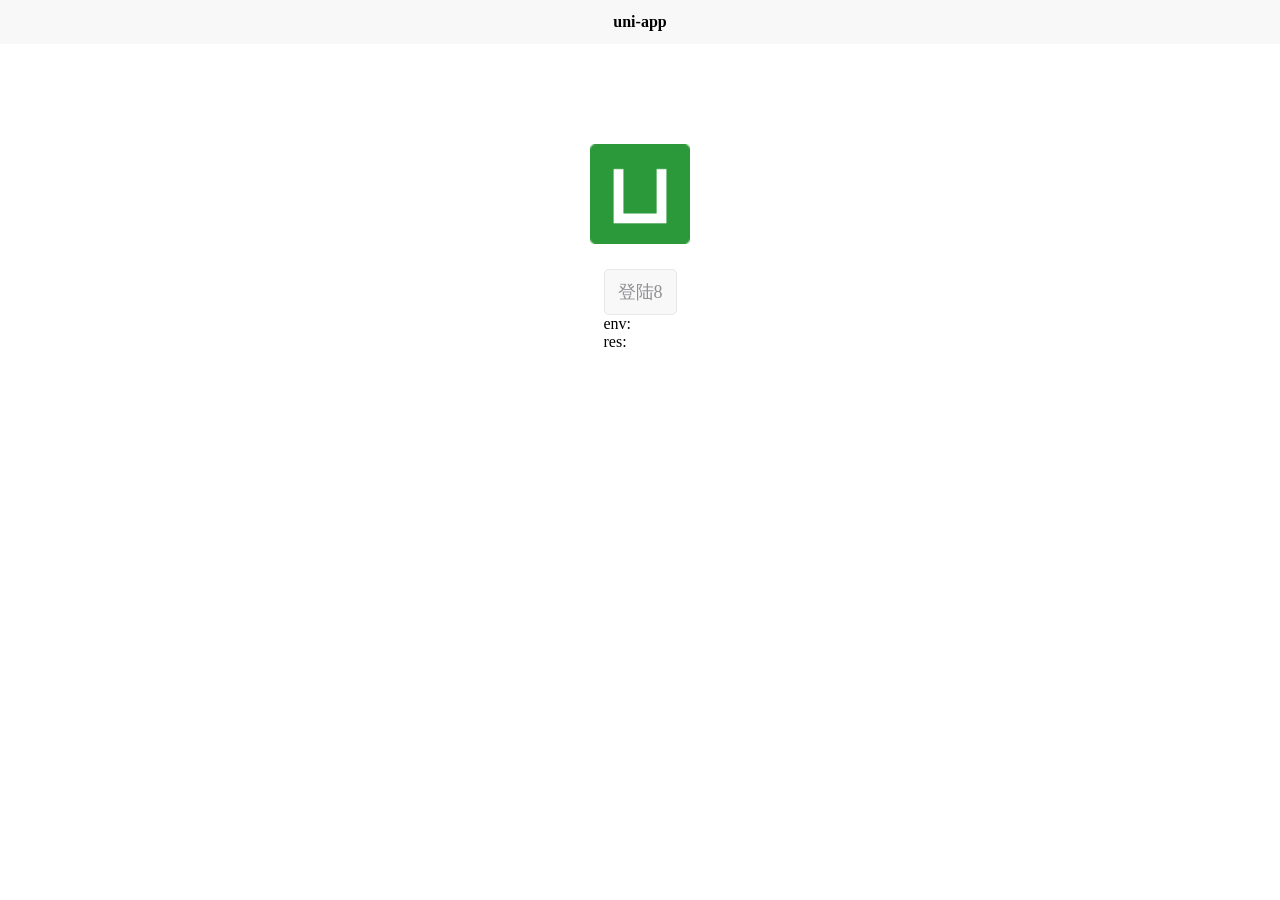
==== index.html @ a3f54905 "deploy" ====
<!DOCTYPE html>
<html lang="en">
  <head>
    <link rel="stylesheet" href="./assets/uni.4fe8f3e1.css">

    <meta charset="UTF-8" />
    <meta
     http-equiv="Cache-Control"
     content="no-cache, no-store, must-revalidate"
   />
  <meta http-equiv="Pragma" content="no-cache" />
  <meta http-equiv="Expires" content="0" />
    <script>
      var coverSupport = 'CSS' in window && typeof CSS.supports === 'function' && (CSS.supports('top: env(a)') ||
        CSS.supports('top: constant(a)'))
      document.write(
        '<meta name="viewport" content="width=device-width, user-scalable=no, initial-scale=1.0, maximum-scale=1.0, minimum-scale=1.0' +
        (coverSupport ? ', viewport-fit=cover' : '') + '" />')
    </script>
    <title></title>
    <!--preload-links-->
    <!--app-context-->
    <script type="module" crossorigin src="./assets/index.1731419871639.js"></script>
    <link rel="stylesheet" crossorigin href="./assets/index.1731419871639.css">
  </head>
  <body>
    <div id="app"><!--app-html--></div>
  </body>
</html>
---- assets/uni.4fe8f3e1.css ----
uni-button{position:relative;display:block;margin-left:auto;margin-right:auto;padding-left:14px;padding-right:14px;box-sizing:border-box;font-size:18px;text-align:center;text-decoration:none;line-height:2.55555556;border-radius:5px;-webkit-tap-highlight-color:transparent;overflow:hidden;color:#000;background-color:#f8f8f8;cursor:pointer}uni-button[hidden]{display:none!important}uni-button:after{content:" ";width:200%;height:200%;position:absolute;top:0;left:0;border:1px solid rgba(0,0,0,.2);transform:scale(.5);transform-origin:0 0;box-sizing:border-box;border-radius:10px}uni-button[native]{padding-left:0;padding-right:0}uni-button[native] .uni-button-cover-view-wrapper{border:inherit;border-color:inherit;border-radius:inherit;background-color:inherit}uni-button[native] .uni-button-cover-view-inner{padding-left:14px;padding-right:14px}uni-button uni-cover-view{line-height:inherit;white-space:inherit}uni-button[type=default]{color:#000;background-color:#f8f8f8}uni-button[type=primary]{color:#fff;background-color:#007aff}uni-button[type=warn]{color:#fff;background-color:#e64340}uni-button[disabled]{color:rgba(255,255,255,.6);cursor:not-allowed}uni-button[disabled][type=default],uni-button[disabled]:not([type]){color:rgba(0,0,0,.3);background-color:#f7f7f7}uni-button[disabled][type=primary]{background-color:rgba(0,122,255,.6)}uni-button[disabled][type=warn]{background-color:#ec8b89}uni-button[type=primary][plain]{color:#007aff;border:1px solid #007aff;background-color:transparent}uni-button[type=primary][plain][disabled]{color:rgba(0,0,0,.2);border-color:rgba(0,0,0,.2)}uni-button[type=primary][plain]:after{border-width:0}uni-button[type=default][plain]{color:#353535;border:1px solid #353535;background-color:transparent}uni-button[type=default][plain][disabled]{color:rgba(0,0,0,.2);border-color:rgba(0,0,0,.2)}uni-button[type=default][plain]:after{border-width:0}uni-button[plain]{color:#353535;border:1px solid #353535;background-color:transparent}uni-button[plain][disabled]{color:rgba(0,0,0,.2);border-color:rgba(0,0,0,.2)}uni-button[plain]:after{border-width:0}uni-button[plain][native] .uni-button-cover-view-inner{padding:0}uni-button[type=warn][plain]{color:#e64340;border:1px solid #e64340;background-color:transparent}uni-button[type=warn][plain][disabled]{color:rgba(0,0,0,.2);border-color:rgba(0,0,0,.2)}uni-button[type=warn][plain]:after{border-width:0}uni-button[size=mini]{display:inline-block;line-height:2.3;font-size:13px;padding:0 1.34em}uni-button[size=mini][native]{padding:0}uni-button[size=mini][native] .uni-button-cover-view-inner{padding:0 1.34em}uni-button[loading]:not([disabled]){cursor:progress}uni-button[loading]:before{content:" ";display:inline-block;width:18px;height:18px;vertical-align:middle;animation:uni-loading 1s steps(12,end) infinite;background-size:100%}uni-button[loading][type=primary]{color:rgba(255,255,255,.6);background-color:#0062cc}uni-button[loading][type=primary][plain]{color:#007aff;background-color:transparent}uni-button[loading][type=default]{color:rgba(0,0,0,.6);background-color:#dedede}uni-button[loading][type=default][plain]{color:#353535;background-color:transparent}uni-button[loading][type=warn]{color:rgba(255,255,255,.6);background-color:#ce3c39}uni-button[loading][type=warn][plain]{color:#e64340;background-color:transparent}uni-button[loading][native]:before{content:none}.button-hover{color:rgba(0,0,0,.6);background-color:#dedede}.button-hover[plain]{color:rgba(53,53,53,.6);border-color:rgba(53,53,53,.6);background-color:transparent}.button-hover[type=primary]{color:rgba(255,255,255,.6);background-color:#0062cc}.button-hover[type=primary][plain]{color:rgba(0,122,255,.6);border-color:rgba(0,122,255,.6);background-color:transparent}.button-hover[type=default]{color:rgba(0,0,0,.6);background-color:#dedede}.button-hover[type=default][plain]{color:rgba(53,53,53,.6);border-color:rgba(53,53,53,.6);background-color:transparent}.button-hover[type=warn]{color:rgba(255,255,255,.6);background-color:#ce3c39}.button-hover[type=warn][plain]{color:rgba(230,67,64,.6);border-color:rgba(230,67,64,.6);background-color:transparent}uni-image{width:320px;height:240px;display:inline-block;overflow:hidden;position:relative}uni-image[hidden]{display:none}uni-image>div{width:100%;height:100%;background-repeat:no-repeat}uni-image>img{-webkit-touch-callout:none;-webkit-user-select:none;user-select:none;display:block;position:absolute;top:0;left:0;width:100%;height:100%;opacity:0}uni-image>.uni-image-will-change{will-change:transform}@keyframes once-show{0%{top:0}}uni-resize-sensor,uni-resize-sensor>div{position:absolute;left:0;top:0;right:0;bottom:0;overflow:hidden}uni-resize-sensor{display:block;z-index:-1;visibility:hidden;animation:once-show 1ms}uni-resize-sensor>div>div{position:absolute;left:0;top:0}uni-resize-sensor>div:first-child>div{width:100000px;height:100000px}uni-resize-sensor>div:last-child>div{width:200%;height:200%}uni-view{display:block}uni-view[hidden]{display:none}uni-toast{position:fixed;top:0;right:0;bottom:0;left:0;z-index:999;display:block;box-sizing:border-box;pointer-events:none;font-size:16px}.uni-sample-toast{position:fixed;z-index:999;top:50%;left:50%;transform:translate(-50%,-50%);text-align:center;max-width:80%}.uni-simple-toast__text{display:inline-block;vertical-align:middle;color:#fff;background-color:rgba(17,17,17,.7);padding:10px 20px;border-radius:5px;font-size:13px;text-align:center;max-width:100%;word-break:break-all;white-space:normal}uni-toast .uni-mask{pointer-events:auto}.uni-toast{position:fixed;z-index:999;width:8em;top:50%;left:50%;transform:translate(-50%,-50%);background:rgba(17,17,17,.7);text-align:center;border-radius:5px;color:#fff}.uni-toast *{box-sizing:border-box}.uni-toast__icon{margin:20px 0 0;width:38px!important;height:38px!important;vertical-align:baseline!important}.uni-icon_toast{margin:15px 0 0}.uni-icon_toast.uni-icon-success-no-circle:before{color:#fff;font-size:55px}.uni-icon_toast.uni-loading{margin:20px 0 0;width:38px;height:38px;vertical-align:baseline}.uni-toast__content{margin:0 0 15px}
---- assets/index.1731419871639.css ----
*{margin:0;-webkit-tap-highlight-color:transparent}html,body{-webkit-user-select:none;-moz-user-select:none;user-select:none;width:100%;height:100%}body{overflow-x:hidden;font-size:16px}uni-app,uni-page,uni-page-wrapper,uni-page-body{display:block;box-sizing:border-box;width:100%}uni-page-wrapper{position:relative}#app,uni-app,uni-page,uni-page-wrapper{height:100%}.uni-mask{position:fixed;z-index:999;top:0;right:0;left:0;bottom:0;background:rgba(0,0,0,.5)}.uni-fade-enter-active,.uni-fade-leave-active{transition-duration:.25s;transition-property:opacity;transition-timing-function:ease}.uni-fade-enter-from,.uni-fade-leave-active{opacity:0}.uni-loading,uni-button[loading]:before{background-color:transparent;background-image:url(data:image/svg+xml;base64,\ [base64]);background-repeat:no-repeat}.uni-loading{width:20px;height:20px;display:inline-block;vertical-align:middle;animation:uni-loading 1s steps(12,end) infinite;background-size:100%}@keyframes uni-loading{0%{transform:rotate3d(0,0,1,0)}to{transform:rotate3d(0,0,1,360deg)}}html{--primary-color: #007aff;--UI-BG: #fff;--UI-BG-1: #f7f7f7;--UI-BG-2: #fff;--UI-BG-3: #f7f7f7;--UI-BG-4: #4c4c4c;--UI-BG-5: #fff;--UI-FG: #000;--UI-FG-0: rgba(0, 0, 0, .9);--UI-FG-HALF: rgba(0, 0, 0, .9);--UI-FG-1: rgba(0, 0, 0, .5);--UI-FG-2: rgba(0, 0, 0, .3);--UI-FG-3: rgba(0, 0, 0, .1)}body:after{position:fixed;content:"";left:-1000px;top:-1000px;animation:shadow-preload .1s;animation-delay:3s}@keyframes shadow-preload{0%{background-image:url(https://cdn.dcloud.net.cn/img/shadow-grey.png)}to{background-image:url(https://cdn.dcloud.net.cn/img/shadow-grey.png)}}.uni-async-error{position:absolute;left:0;right:0;top:0;bottom:0;color:#999;padding:100px 10px;text-align:center}.uni-async-loading{box-sizing:border-box;width:100%;padding:50px;text-align:center}.uni-async-loading .uni-loading{width:30px;height:30px}uni-page-head{display:block;box-sizing:border-box}.uni-page-head{position:fixed;left:var(--window-left);right:var(--window-right);height:44px;height:calc(44px + constant(safe-area-inset-top));height:calc(44px + env(safe-area-inset-top));padding:7px 3px;padding-top:calc(7px + constant(safe-area-inset-top));padding-top:calc(7px + env(safe-area-inset-top));display:flex;overflow:hidden;justify-content:space-between;box-sizing:border-box;z-index:998;color:#fff;background-color:#000;transition-property:all}.uni-page-head *{box-sizing:border-box}.uni-page-head .uni-btn-icon{overflow:hidden;min-width:1em;font-style:normal}.uni-page-head-titlePenetrate,.uni-page-head-titlePenetrate .uni-page-head-bd,.uni-page-head-titlePenetrate .uni-page-head-bd *{pointer-events:none}.uni-page-head-titlePenetrate *{pointer-events:auto}.uni-page-head.uni-page-head-transparent .uni-page-head-ft>div{justify-content:center}.uni-page-head~.uni-placeholder{width:100%;height:44px;height:calc(44px + constant(safe-area-inset-top));height:calc(44px + env(safe-area-inset-top))}.uni-placeholder-titlePenetrate{pointer-events:none}.uni-page-head-hd{display:flex;align-items:center;font-size:16px}.uni-page-head-bd{position:absolute;left:70px;right:70px;min-width:0;-webkit-user-select:auto;-moz-user-select:auto;user-select:auto}.uni-page-head-btn{position:relative;width:auto;margin:0 2px;word-break:keep-all;white-space:pre;cursor:pointer;font-size:0px}.uni-page-head-transparent .uni-page-head-btn{display:flex;align-items:center;width:32px;height:32px;border-radius:50%;background-color:rgba(0,0,0,.5)}.uni-page-head-btn-red-dot:after{content:attr(badge-text);position:absolute;right:0;top:0;background-color:red;color:#fff;width:18px;height:18px;line-height:18px;border-radius:18px;overflow:hidden;transform:scale(.5) translate(40%,-40%);transform-origin:100% 0}.uni-page-head-btn-red-dot[badge-text]:after{font-size:12px;width:auto;min-width:18px;max-width:42px;text-align:center;padding:0 3px;transform:scale(.7) translate(40%,-40%)}.uni-page-head-btn-select svg{vertical-align:middle;margin-left:2px;transform:rotate(270deg) scale(.8)}.uni-page-head-search{position:relative;display:flex;flex:1;margin:0 2px;line-height:30px;font-size:15px}.uni-page-head-search-input{width:100%;height:100%;padding-left:34px;text-align:left}.uni-page-head-search-input .uni-input-input:disabled{pointer-events:none}.uni-page-head-search-placeholder{position:absolute;max-width:100%;height:100%;padding-left:34px;overflow:hidden;word-break:keep-all;white-space:pre}.uni-page-head-search-placeholder-right{right:0}.uni-page-head-search-placeholder-center{left:50%;transform:translate(-50%)}.uni-page-head-search-icon{position:absolute;top:0;left:2px;width:30px;height:30px;display:flex;justify-content:center;align-items:center}.uni-page-head-ft{display:flex;align-items:center;flex-direction:row-reverse;font-size:13px}.uni-page-head__title{font-weight:700;font-size:16px;line-height:30px;text-align:center;overflow:hidden;white-space:nowrap;text-overflow:ellipsis}.uni-page-head__title .uni-loading{width:16px;height:16px;margin-top:-3px}.uni-page-head__title .uni-page-head__title_image{width:auto;height:26px;vertical-align:middle}.uni-page-head-shadow{overflow:visible}.uni-page-head-shadow:after{content:"";position:absolute;left:0;right:0;top:100%;height:5px;background-size:100% 100%}.uni-page-head-shadow-grey:after{background-image:url(https://cdn.dcloud.net.cn/img/shadow-grey.png)}.uni-page-head-shadow-blue:after{background-image:url(https://cdn.dcloud.net.cn/img/shadow-blue.png)}.uni-page-head-shadow-green:after{background-image:url(https://cdn.dcloud.net.cn/img/shadow-green.png)}.uni-page-head-shadow-orange:after{background-image:url(https://cdn.dcloud.net.cn/img/shadow-orange.png)}.uni-page-head-shadow-red:after{background-image:url(https://cdn.dcloud.net.cn/img/shadow-red.png)}.uni-page-head-shadow-yellow:after{background-image:url(https://cdn.dcloud.net.cn/img/shadow-yellow.png)}uni-page-head[uni-page-head-type=default]~uni-page-wrapper{height:calc(100% - 44px);height:calc(100% - 44px - constant(safe-area-inset-top));height:calc(100% - 44px - env(safe-area-inset-top))}
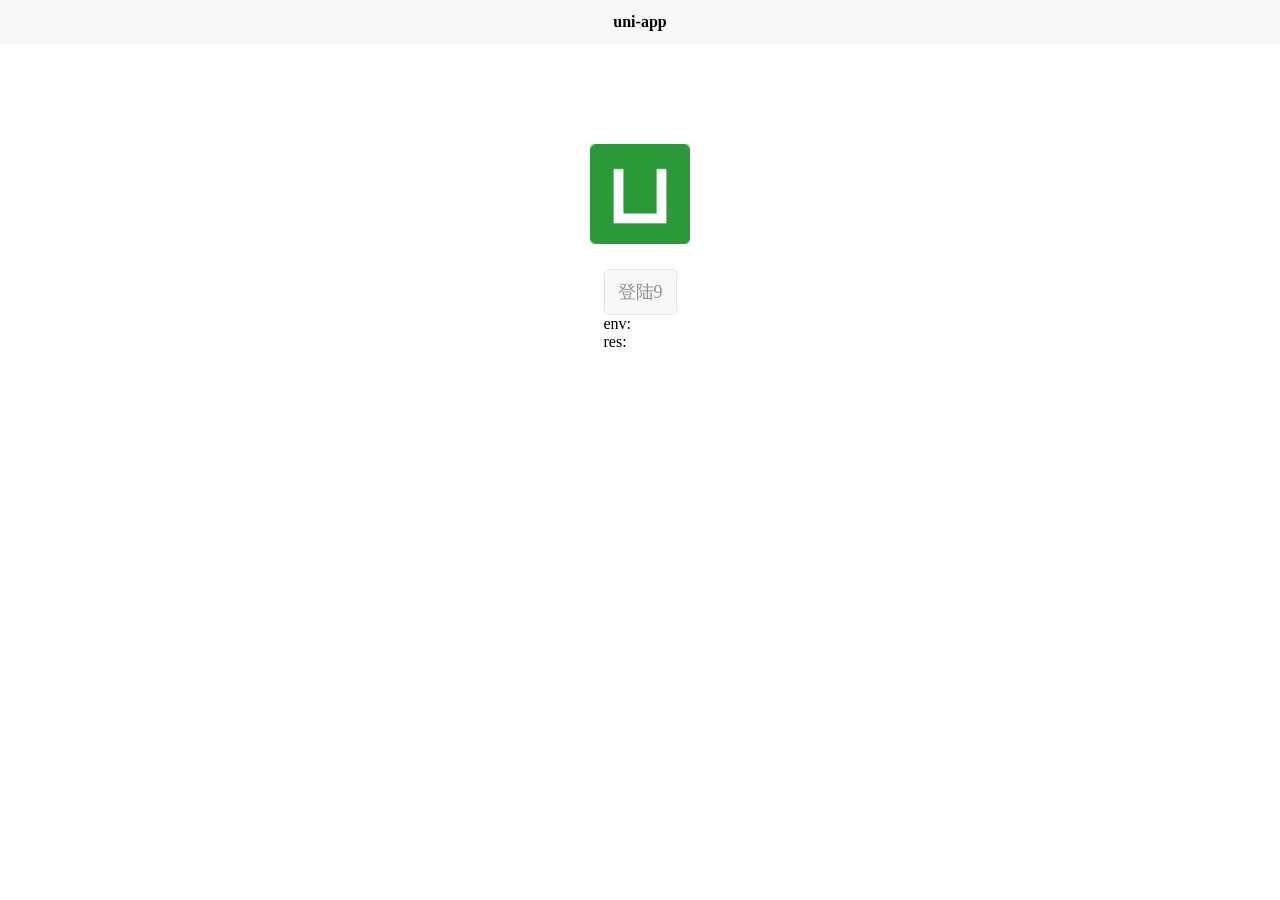
==== commit 8460c929: "deploy" ====
--- a/index.html
+++ b/index.html
@@ -20,8 +20,8 @@
     <title></title>
     <!--preload-links-->
     <!--app-context-->
-    <script type="module" crossorigin src="./assets/index.1731419871639.js"></script>
-    <link rel="stylesheet" crossorigin href="./assets/index.1731419871639.css">
+    <script type="module" crossorigin src="./assets/index.1731420249224.js"></script>
+    <link rel="stylesheet" crossorigin href="./assets/index.1731420249224.css">
   </head>
   <body>
     <div id="app"><!--app-html--></div>
--- a/assets/index.1731420249224.css
+++ b/assets/index.1731420249224.css
@@ -0,0 +1 @@
+*{margin:0;-webkit-tap-highlight-color:transparent}html,body{-webkit-user-select:none;-moz-user-select:none;user-select:none;width:100%;height:100%}body{overflow-x:hidden;font-size:16px}uni-app,uni-page,uni-page-wrapper,uni-page-body{display:block;box-sizing:border-box;width:100%}uni-page-wrapper{position:relative}#app,uni-app,uni-page,uni-page-wrapper{height:100%}.uni-mask{position:fixed;z-index:999;top:0;right:0;left:0;bottom:0;background:rgba(0,0,0,.5)}.uni-fade-enter-active,.uni-fade-leave-active{transition-duration:.25s;transition-property:opacity;transition-timing-function:ease}.uni-fade-enter-from,.uni-fade-leave-active{opacity:0}.uni-loading,uni-button[loading]:before{background-color:transparent;background-image:url(data:image/svg+xml;base64,\ [base64]);background-repeat:no-repeat}.uni-loading{width:20px;height:20px;display:inline-block;vertical-align:middle;animation:uni-loading 1s steps(12,end) infinite;background-size:100%}@keyframes uni-loading{0%{transform:rotate3d(0,0,1,0)}to{transform:rotate3d(0,0,1,360deg)}}html{--primary-color: #007aff;--UI-BG: #fff;--UI-BG-1: #f7f7f7;--UI-BG-2: #fff;--UI-BG-3: #f7f7f7;--UI-BG-4: #4c4c4c;--UI-BG-5: #fff;--UI-FG: #000;--UI-FG-0: rgba(0, 0, 0, .9);--UI-FG-HALF: rgba(0, 0, 0, .9);--UI-FG-1: rgba(0, 0, 0, .5);--UI-FG-2: rgba(0, 0, 0, .3);--UI-FG-3: rgba(0, 0, 0, .1)}body:after{position:fixed;content:"";left:-1000px;top:-1000px;animation:shadow-preload .1s;animation-delay:3s}@keyframes shadow-preload{0%{background-image:url(https://cdn.dcloud.net.cn/img/shadow-grey.png)}to{background-image:url(https://cdn.dcloud.net.cn/img/shadow-grey.png)}}.uni-async-error{position:absolute;left:0;right:0;top:0;bottom:0;color:#999;padding:100px 10px;text-align:center}.uni-async-loading{box-sizing:border-box;width:100%;padding:50px;text-align:center}.uni-async-loading .uni-loading{width:30px;height:30px}uni-page-head{display:block;box-sizing:border-box}.uni-page-head{position:fixed;left:var(--window-left);right:var(--window-right);height:44px;height:calc(44px + constant(safe-area-inset-top));height:calc(44px + env(safe-area-inset-top));padding:7px 3px;padding-top:calc(7px + constant(safe-area-inset-top));padding-top:calc(7px + env(safe-area-inset-top));display:flex;overflow:hidden;justify-content:space-between;box-sizing:border-box;z-index:998;color:#fff;background-color:#000;transition-property:all}.uni-page-head *{box-sizing:border-box}.uni-page-head .uni-btn-icon{overflow:hidden;min-width:1em;font-style:normal}.uni-page-head-titlePenetrate,.uni-page-head-titlePenetrate .uni-page-head-bd,.uni-page-head-titlePenetrate .uni-page-head-bd *{pointer-events:none}.uni-page-head-titlePenetrate *{pointer-events:auto}.uni-page-head.uni-page-head-transparent .uni-page-head-ft>div{justify-content:center}.uni-page-head~.uni-placeholder{width:100%;height:44px;height:calc(44px + constant(safe-area-inset-top));height:calc(44px + env(safe-area-inset-top))}.uni-placeholder-titlePenetrate{pointer-events:none}.uni-page-head-hd{display:flex;align-items:center;font-size:16px}.uni-page-head-bd{position:absolute;left:70px;right:70px;min-width:0;-webkit-user-select:auto;-moz-user-select:auto;user-select:auto}.uni-page-head-btn{position:relative;width:auto;margin:0 2px;word-break:keep-all;white-space:pre;cursor:pointer;font-size:0px}.uni-page-head-transparent .uni-page-head-btn{display:flex;align-items:center;width:32px;height:32px;border-radius:50%;background-color:rgba(0,0,0,.5)}.uni-page-head-btn-red-dot:after{content:attr(badge-text);position:absolute;right:0;top:0;background-color:red;color:#fff;width:18px;height:18px;line-height:18px;border-radius:18px;overflow:hidden;transform:scale(.5) translate(40%,-40%);transform-origin:100% 0}.uni-page-head-btn-red-dot[badge-text]:after{font-size:12px;width:auto;min-width:18px;max-width:42px;text-align:center;padding:0 3px;transform:scale(.7) translate(40%,-40%)}.uni-page-head-btn-select svg{vertical-align:middle;margin-left:2px;transform:rotate(270deg) scale(.8)}.uni-page-head-search{position:relative;display:flex;flex:1;margin:0 2px;line-height:30px;font-size:15px}.uni-page-head-search-input{width:100%;height:100%;padding-left:34px;text-align:left}.uni-page-head-search-input .uni-input-input:disabled{pointer-events:none}.uni-page-head-search-placeholder{position:absolute;max-width:100%;height:100%;padding-left:34px;overflow:hidden;word-break:keep-all;white-space:pre}.uni-page-head-search-placeholder-right{right:0}.uni-page-head-search-placeholder-center{left:50%;transform:translate(-50%)}.uni-page-head-search-icon{position:absolute;top:0;left:2px;width:30px;height:30px;display:flex;justify-content:center;align-items:center}.uni-page-head-ft{display:flex;align-items:center;flex-direction:row-reverse;font-size:13px}.uni-page-head__title{font-weight:700;font-size:16px;line-height:30px;text-align:center;overflow:hidden;white-space:nowrap;text-overflow:ellipsis}.uni-page-head__title .uni-loading{width:16px;height:16px;margin-top:-3px}.uni-page-head__title .uni-page-head__title_image{width:auto;height:26px;vertical-align:middle}.uni-page-head-shadow{overflow:visible}.uni-page-head-shadow:after{content:"";position:absolute;left:0;right:0;top:100%;height:5px;background-size:100% 100%}.uni-page-head-shadow-grey:after{background-image:url(https://cdn.dcloud.net.cn/img/shadow-grey.png)}.uni-page-head-shadow-blue:after{background-image:url(https://cdn.dcloud.net.cn/img/shadow-blue.png)}.uni-page-head-shadow-green:after{background-image:url(https://cdn.dcloud.net.cn/img/shadow-green.png)}.uni-page-head-shadow-orange:after{background-image:url(https://cdn.dcloud.net.cn/img/shadow-orange.png)}.uni-page-head-shadow-red:after{background-image:url(https://cdn.dcloud.net.cn/img/shadow-red.png)}.uni-page-head-shadow-yellow:after{background-image:url(https://cdn.dcloud.net.cn/img/shadow-yellow.png)}uni-page-head[uni-page-head-type=default]~uni-page-wrapper{height:calc(100% - 44px);height:calc(100% - 44px - constant(safe-area-inset-top));height:calc(100% - 44px - env(safe-area-inset-top))}
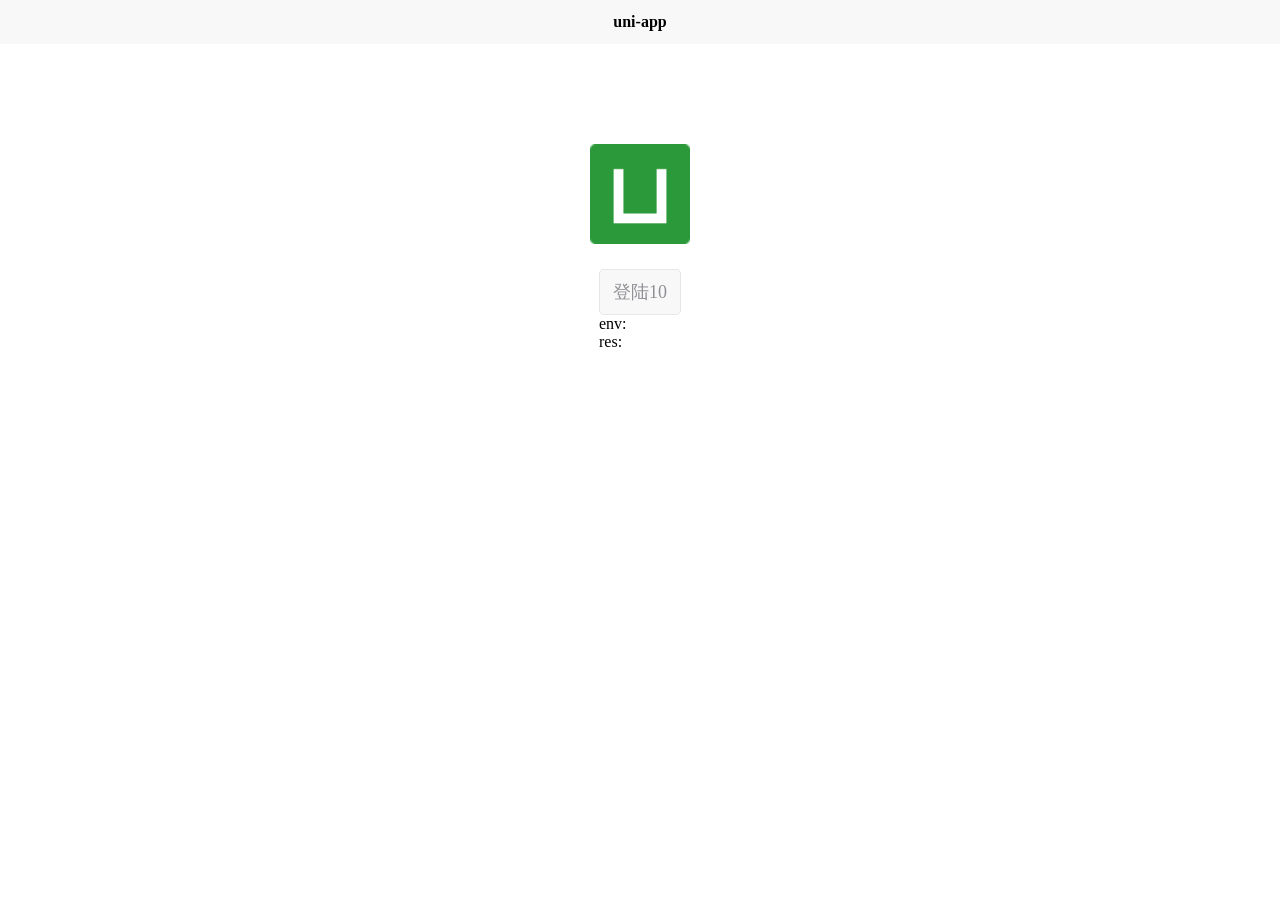
==== commit 72e341b7: "deploy" ====
--- a/index.html
+++ b/index.html
@@ -20,8 +20,8 @@
     <title></title>
     <!--preload-links-->
     <!--app-context-->
-    <script type="module" crossorigin src="./assets/index.1731420249224.js"></script>
-    <link rel="stylesheet" crossorigin href="./assets/index.1731420249224.css">
+    <script type="module" crossorigin src="./assets/index.1731421237519.js"></script>
+    <link rel="stylesheet" crossorigin href="./assets/index.1731421237519.css">
   </head>
   <body>
     <div id="app"><!--app-html--></div>
--- a/assets/index.1731421237519.css
+++ b/assets/index.1731421237519.css
@@ -0,0 +1 @@
+*{margin:0;-webkit-tap-highlight-color:transparent}html,body{-webkit-user-select:none;-moz-user-select:none;user-select:none;width:100%;height:100%}body{overflow-x:hidden;font-size:16px}uni-app,uni-page,uni-page-wrapper,uni-page-body{display:block;box-sizing:border-box;width:100%}uni-page-wrapper{position:relative}#app,uni-app,uni-page,uni-page-wrapper{height:100%}.uni-mask{position:fixed;z-index:999;top:0;right:0;left:0;bottom:0;background:rgba(0,0,0,.5)}.uni-fade-enter-active,.uni-fade-leave-active{transition-duration:.25s;transition-property:opacity;transition-timing-function:ease}.uni-fade-enter-from,.uni-fade-leave-active{opacity:0}.uni-loading,uni-button[loading]:before{background-color:transparent;background-image:url(data:image/svg+xml;base64,\ [base64]);background-repeat:no-repeat}.uni-loading{width:20px;height:20px;display:inline-block;vertical-align:middle;animation:uni-loading 1s steps(12,end) infinite;background-size:100%}@keyframes uni-loading{0%{transform:rotate3d(0,0,1,0)}to{transform:rotate3d(0,0,1,360deg)}}html{--primary-color: #007aff;--UI-BG: #fff;--UI-BG-1: #f7f7f7;--UI-BG-2: #fff;--UI-BG-3: #f7f7f7;--UI-BG-4: #4c4c4c;--UI-BG-5: #fff;--UI-FG: #000;--UI-FG-0: rgba(0, 0, 0, .9);--UI-FG-HALF: rgba(0, 0, 0, .9);--UI-FG-1: rgba(0, 0, 0, .5);--UI-FG-2: rgba(0, 0, 0, .3);--UI-FG-3: rgba(0, 0, 0, .1)}body:after{position:fixed;content:"";left:-1000px;top:-1000px;animation:shadow-preload .1s;animation-delay:3s}@keyframes shadow-preload{0%{background-image:url(https://cdn.dcloud.net.cn/img/shadow-grey.png)}to{background-image:url(https://cdn.dcloud.net.cn/img/shadow-grey.png)}}.uni-async-error{position:absolute;left:0;right:0;top:0;bottom:0;color:#999;padding:100px 10px;text-align:center}.uni-async-loading{box-sizing:border-box;width:100%;padding:50px;text-align:center}.uni-async-loading .uni-loading{width:30px;height:30px}uni-page-head{display:block;box-sizing:border-box}.uni-page-head{position:fixed;left:var(--window-left);right:var(--window-right);height:44px;height:calc(44px + constant(safe-area-inset-top));height:calc(44px + env(safe-area-inset-top));padding:7px 3px;padding-top:calc(7px + constant(safe-area-inset-top));padding-top:calc(7px + env(safe-area-inset-top));display:flex;overflow:hidden;justify-content:space-between;box-sizing:border-box;z-index:998;color:#fff;background-color:#000;transition-property:all}.uni-page-head *{box-sizing:border-box}.uni-page-head .uni-btn-icon{overflow:hidden;min-width:1em;font-style:normal}.uni-page-head-titlePenetrate,.uni-page-head-titlePenetrate .uni-page-head-bd,.uni-page-head-titlePenetrate .uni-page-head-bd *{pointer-events:none}.uni-page-head-titlePenetrate *{pointer-events:auto}.uni-page-head.uni-page-head-transparent .uni-page-head-ft>div{justify-content:center}.uni-page-head~.uni-placeholder{width:100%;height:44px;height:calc(44px + constant(safe-area-inset-top));height:calc(44px + env(safe-area-inset-top))}.uni-placeholder-titlePenetrate{pointer-events:none}.uni-page-head-hd{display:flex;align-items:center;font-size:16px}.uni-page-head-bd{position:absolute;left:70px;right:70px;min-width:0;-webkit-user-select:auto;-moz-user-select:auto;user-select:auto}.uni-page-head-btn{position:relative;width:auto;margin:0 2px;word-break:keep-all;white-space:pre;cursor:pointer;font-size:0px}.uni-page-head-transparent .uni-page-head-btn{display:flex;align-items:center;width:32px;height:32px;border-radius:50%;background-color:rgba(0,0,0,.5)}.uni-page-head-btn-red-dot:after{content:attr(badge-text);position:absolute;right:0;top:0;background-color:red;color:#fff;width:18px;height:18px;line-height:18px;border-radius:18px;overflow:hidden;transform:scale(.5) translate(40%,-40%);transform-origin:100% 0}.uni-page-head-btn-red-dot[badge-text]:after{font-size:12px;width:auto;min-width:18px;max-width:42px;text-align:center;padding:0 3px;transform:scale(.7) translate(40%,-40%)}.uni-page-head-btn-select svg{vertical-align:middle;margin-left:2px;transform:rotate(270deg) scale(.8)}.uni-page-head-search{position:relative;display:flex;flex:1;margin:0 2px;line-height:30px;font-size:15px}.uni-page-head-search-input{width:100%;height:100%;padding-left:34px;text-align:left}.uni-page-head-search-input .uni-input-input:disabled{pointer-events:none}.uni-page-head-search-placeholder{position:absolute;max-width:100%;height:100%;padding-left:34px;overflow:hidden;word-break:keep-all;white-space:pre}.uni-page-head-search-placeholder-right{right:0}.uni-page-head-search-placeholder-center{left:50%;transform:translate(-50%)}.uni-page-head-search-icon{position:absolute;top:0;left:2px;width:30px;height:30px;display:flex;justify-content:center;align-items:center}.uni-page-head-ft{display:flex;align-items:center;flex-direction:row-reverse;font-size:13px}.uni-page-head__title{font-weight:700;font-size:16px;line-height:30px;text-align:center;overflow:hidden;white-space:nowrap;text-overflow:ellipsis}.uni-page-head__title .uni-loading{width:16px;height:16px;margin-top:-3px}.uni-page-head__title .uni-page-head__title_image{width:auto;height:26px;vertical-align:middle}.uni-page-head-shadow{overflow:visible}.uni-page-head-shadow:after{content:"";position:absolute;left:0;right:0;top:100%;height:5px;background-size:100% 100%}.uni-page-head-shadow-grey:after{background-image:url(https://cdn.dcloud.net.cn/img/shadow-grey.png)}.uni-page-head-shadow-blue:after{background-image:url(https://cdn.dcloud.net.cn/img/shadow-blue.png)}.uni-page-head-shadow-green:after{background-image:url(https://cdn.dcloud.net.cn/img/shadow-green.png)}.uni-page-head-shadow-orange:after{background-image:url(https://cdn.dcloud.net.cn/img/shadow-orange.png)}.uni-page-head-shadow-red:after{background-image:url(https://cdn.dcloud.net.cn/img/shadow-red.png)}.uni-page-head-shadow-yellow:after{background-image:url(https://cdn.dcloud.net.cn/img/shadow-yellow.png)}uni-page-head[uni-page-head-type=default]~uni-page-wrapper{height:calc(100% - 44px);height:calc(100% - 44px - constant(safe-area-inset-top));height:calc(100% - 44px - env(safe-area-inset-top))}
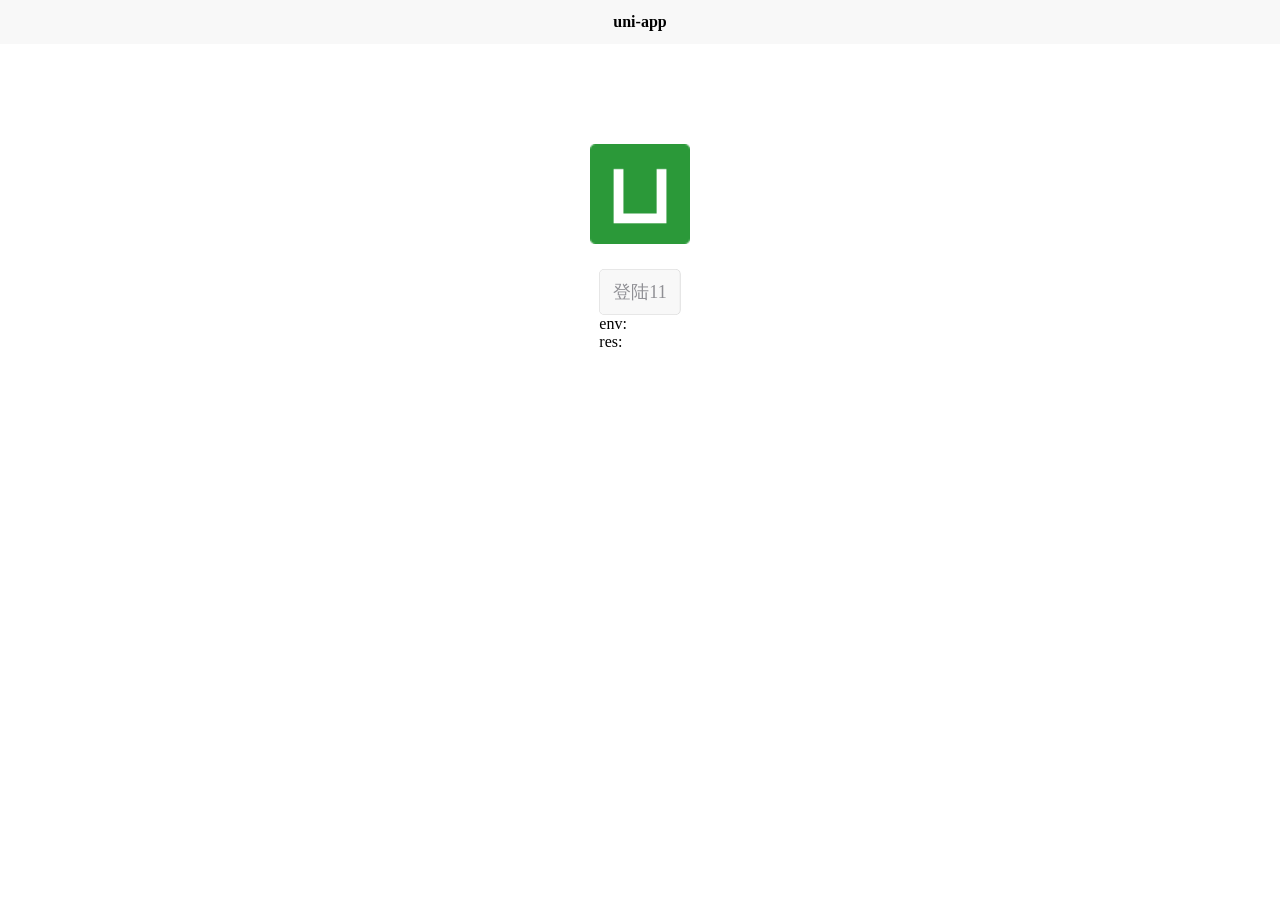
==== commit db82808c: "deploy" ====
--- a/index.html
+++ b/index.html
@@ -20,8 +20,8 @@
     <title></title>
     <!--preload-links-->
     <!--app-context-->
-    <script type="module" crossorigin src="./assets/index.1731421237519.js"></script>
-    <link rel="stylesheet" crossorigin href="./assets/index.1731421237519.css">
+    <script type="module" crossorigin src="./assets/index.1731421342529.js"></script>
+    <link rel="stylesheet" crossorigin href="./assets/index.1731421342529.css">
   </head>
   <body>
     <div id="app"><!--app-html--></div>
--- a/assets/index.1731421342529.css
+++ b/assets/index.1731421342529.css
@@ -0,0 +1 @@
+*{margin:0;-webkit-tap-highlight-color:transparent}html,body{-webkit-user-select:none;-moz-user-select:none;user-select:none;width:100%;height:100%}body{overflow-x:hidden;font-size:16px}uni-app,uni-page,uni-page-wrapper,uni-page-body{display:block;box-sizing:border-box;width:100%}uni-page-wrapper{position:relative}#app,uni-app,uni-page,uni-page-wrapper{height:100%}.uni-mask{position:fixed;z-index:999;top:0;right:0;left:0;bottom:0;background:rgba(0,0,0,.5)}.uni-fade-enter-active,.uni-fade-leave-active{transition-duration:.25s;transition-property:opacity;transition-timing-function:ease}.uni-fade-enter-from,.uni-fade-leave-active{opacity:0}.uni-loading,uni-button[loading]:before{background-color:transparent;background-image:url(data:image/svg+xml;base64,\ [base64]);background-repeat:no-repeat}.uni-loading{width:20px;height:20px;display:inline-block;vertical-align:middle;animation:uni-loading 1s steps(12,end) infinite;background-size:100%}@keyframes uni-loading{0%{transform:rotate3d(0,0,1,0)}to{transform:rotate3d(0,0,1,360deg)}}html{--primary-color: #007aff;--UI-BG: #fff;--UI-BG-1: #f7f7f7;--UI-BG-2: #fff;--UI-BG-3: #f7f7f7;--UI-BG-4: #4c4c4c;--UI-BG-5: #fff;--UI-FG: #000;--UI-FG-0: rgba(0, 0, 0, .9);--UI-FG-HALF: rgba(0, 0, 0, .9);--UI-FG-1: rgba(0, 0, 0, .5);--UI-FG-2: rgba(0, 0, 0, .3);--UI-FG-3: rgba(0, 0, 0, .1)}body:after{position:fixed;content:"";left:-1000px;top:-1000px;animation:shadow-preload .1s;animation-delay:3s}@keyframes shadow-preload{0%{background-image:url(https://cdn.dcloud.net.cn/img/shadow-grey.png)}to{background-image:url(https://cdn.dcloud.net.cn/img/shadow-grey.png)}}.uni-async-error{position:absolute;left:0;right:0;top:0;bottom:0;color:#999;padding:100px 10px;text-align:center}.uni-async-loading{box-sizing:border-box;width:100%;padding:50px;text-align:center}.uni-async-loading .uni-loading{width:30px;height:30px}uni-page-head{display:block;box-sizing:border-box}.uni-page-head{position:fixed;left:var(--window-left);right:var(--window-right);height:44px;height:calc(44px + constant(safe-area-inset-top));height:calc(44px + env(safe-area-inset-top));padding:7px 3px;padding-top:calc(7px + constant(safe-area-inset-top));padding-top:calc(7px + env(safe-area-inset-top));display:flex;overflow:hidden;justify-content:space-between;box-sizing:border-box;z-index:998;color:#fff;background-color:#000;transition-property:all}.uni-page-head *{box-sizing:border-box}.uni-page-head .uni-btn-icon{overflow:hidden;min-width:1em;font-style:normal}.uni-page-head-titlePenetrate,.uni-page-head-titlePenetrate .uni-page-head-bd,.uni-page-head-titlePenetrate .uni-page-head-bd *{pointer-events:none}.uni-page-head-titlePenetrate *{pointer-events:auto}.uni-page-head.uni-page-head-transparent .uni-page-head-ft>div{justify-content:center}.uni-page-head~.uni-placeholder{width:100%;height:44px;height:calc(44px + constant(safe-area-inset-top));height:calc(44px + env(safe-area-inset-top))}.uni-placeholder-titlePenetrate{pointer-events:none}.uni-page-head-hd{display:flex;align-items:center;font-size:16px}.uni-page-head-bd{position:absolute;left:70px;right:70px;min-width:0;-webkit-user-select:auto;-moz-user-select:auto;user-select:auto}.uni-page-head-btn{position:relative;width:auto;margin:0 2px;word-break:keep-all;white-space:pre;cursor:pointer;font-size:0px}.uni-page-head-transparent .uni-page-head-btn{display:flex;align-items:center;width:32px;height:32px;border-radius:50%;background-color:rgba(0,0,0,.5)}.uni-page-head-btn-red-dot:after{content:attr(badge-text);position:absolute;right:0;top:0;background-color:red;color:#fff;width:18px;height:18px;line-height:18px;border-radius:18px;overflow:hidden;transform:scale(.5) translate(40%,-40%);transform-origin:100% 0}.uni-page-head-btn-red-dot[badge-text]:after{font-size:12px;width:auto;min-width:18px;max-width:42px;text-align:center;padding:0 3px;transform:scale(.7) translate(40%,-40%)}.uni-page-head-btn-select svg{vertical-align:middle;margin-left:2px;transform:rotate(270deg) scale(.8)}.uni-page-head-search{position:relative;display:flex;flex:1;margin:0 2px;line-height:30px;font-size:15px}.uni-page-head-search-input{width:100%;height:100%;padding-left:34px;text-align:left}.uni-page-head-search-input .uni-input-input:disabled{pointer-events:none}.uni-page-head-search-placeholder{position:absolute;max-width:100%;height:100%;padding-left:34px;overflow:hidden;word-break:keep-all;white-space:pre}.uni-page-head-search-placeholder-right{right:0}.uni-page-head-search-placeholder-center{left:50%;transform:translate(-50%)}.uni-page-head-search-icon{position:absolute;top:0;left:2px;width:30px;height:30px;display:flex;justify-content:center;align-items:center}.uni-page-head-ft{display:flex;align-items:center;flex-direction:row-reverse;font-size:13px}.uni-page-head__title{font-weight:700;font-size:16px;line-height:30px;text-align:center;overflow:hidden;white-space:nowrap;text-overflow:ellipsis}.uni-page-head__title .uni-loading{width:16px;height:16px;margin-top:-3px}.uni-page-head__title .uni-page-head__title_image{width:auto;height:26px;vertical-align:middle}.uni-page-head-shadow{overflow:visible}.uni-page-head-shadow:after{content:"";position:absolute;left:0;right:0;top:100%;height:5px;background-size:100% 100%}.uni-page-head-shadow-grey:after{background-image:url(https://cdn.dcloud.net.cn/img/shadow-grey.png)}.uni-page-head-shadow-blue:after{background-image:url(https://cdn.dcloud.net.cn/img/shadow-blue.png)}.uni-page-head-shadow-green:after{background-image:url(https://cdn.dcloud.net.cn/img/shadow-green.png)}.uni-page-head-shadow-orange:after{background-image:url(https://cdn.dcloud.net.cn/img/shadow-orange.png)}.uni-page-head-shadow-red:after{background-image:url(https://cdn.dcloud.net.cn/img/shadow-red.png)}.uni-page-head-shadow-yellow:after{background-image:url(https://cdn.dcloud.net.cn/img/shadow-yellow.png)}uni-page-head[uni-page-head-type=default]~uni-page-wrapper{height:calc(100% - 44px);height:calc(100% - 44px - constant(safe-area-inset-top));height:calc(100% - 44px - env(safe-area-inset-top))}
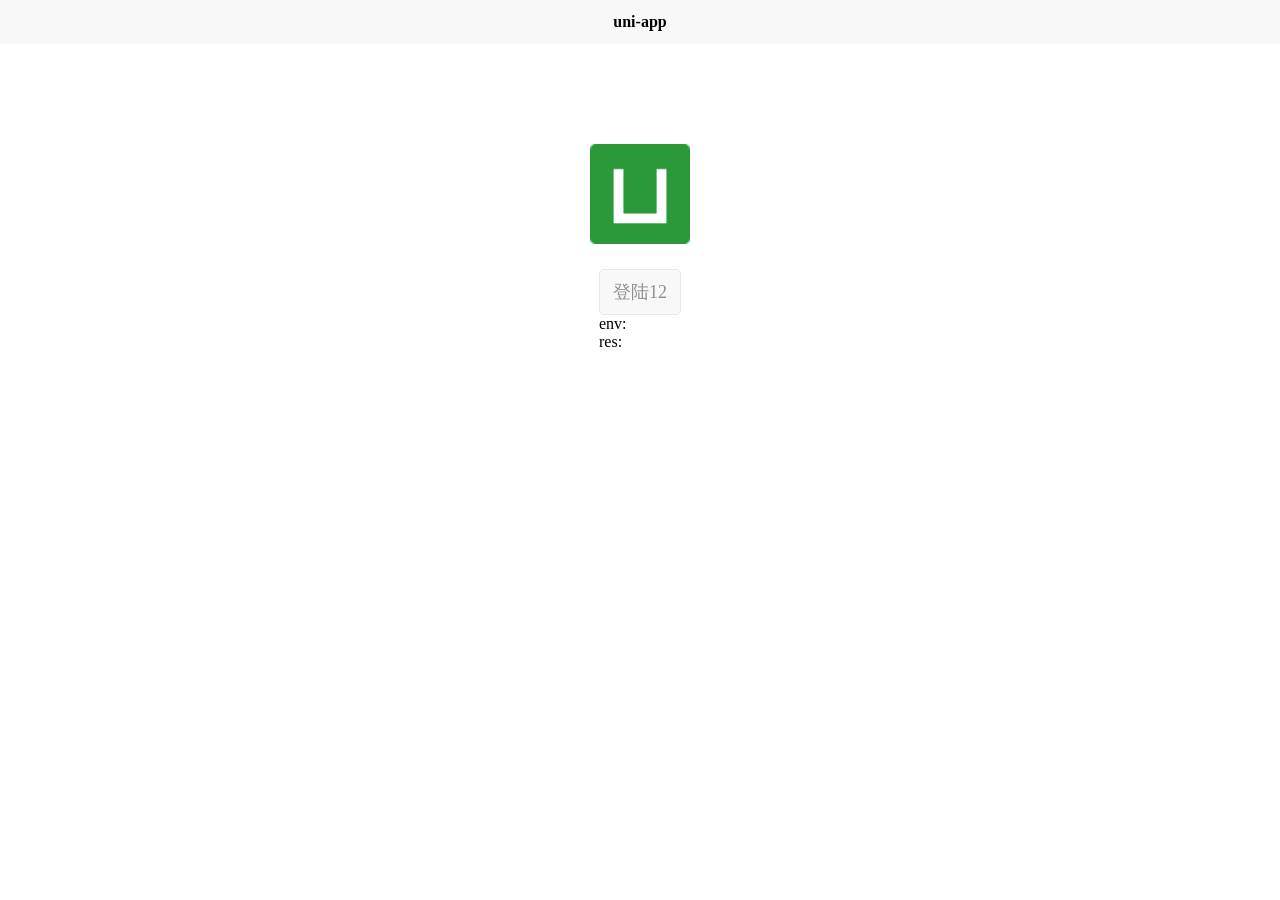
==== commit 865ecbf9: "deploy" ====
--- a/index.html
+++ b/index.html
@@ -20,8 +20,8 @@
     <title></title>
     <!--preload-links-->
     <!--app-context-->
-    <script type="module" crossorigin src="./assets/index.1731421342529.js"></script>
-    <link rel="stylesheet" crossorigin href="./assets/index.1731421342529.css">
+    <script type="module" crossorigin src="./assets/index.1731539432453.js"></script>
+    <link rel="stylesheet" crossorigin href="./assets/index.1731539432453.css">
   </head>
   <body>
     <div id="app"><!--app-html--></div>
--- a/assets/index.1731539432453.css
+++ b/assets/index.1731539432453.css
@@ -0,0 +1 @@
+*{margin:0;-webkit-tap-highlight-color:transparent}html,body{-webkit-user-select:none;-moz-user-select:none;user-select:none;width:100%;height:100%}body{overflow-x:hidden;font-size:16px}uni-app,uni-page,uni-page-wrapper,uni-page-body{display:block;box-sizing:border-box;width:100%}uni-page-wrapper{position:relative}#app,uni-app,uni-page,uni-page-wrapper{height:100%}.uni-mask{position:fixed;z-index:999;top:0;right:0;left:0;bottom:0;background:rgba(0,0,0,.5)}.uni-fade-enter-active,.uni-fade-leave-active{transition-duration:.25s;transition-property:opacity;transition-timing-function:ease}.uni-fade-enter-from,.uni-fade-leave-active{opacity:0}.uni-loading,uni-button[loading]:before{background-color:transparent;background-image:url(data:image/svg+xml;base64,\ [base64]);background-repeat:no-repeat}.uni-loading{width:20px;height:20px;display:inline-block;vertical-align:middle;animation:uni-loading 1s steps(12,end) infinite;background-size:100%}@keyframes uni-loading{0%{transform:rotate3d(0,0,1,0)}to{transform:rotate3d(0,0,1,360deg)}}html{--primary-color: #007aff;--UI-BG: #fff;--UI-BG-1: #f7f7f7;--UI-BG-2: #fff;--UI-BG-3: #f7f7f7;--UI-BG-4: #4c4c4c;--UI-BG-5: #fff;--UI-FG: #000;--UI-FG-0: rgba(0, 0, 0, .9);--UI-FG-HALF: rgba(0, 0, 0, .9);--UI-FG-1: rgba(0, 0, 0, .5);--UI-FG-2: rgba(0, 0, 0, .3);--UI-FG-3: rgba(0, 0, 0, .1)}body:after{position:fixed;content:"";left:-1000px;top:-1000px;animation:shadow-preload .1s;animation-delay:3s}@keyframes shadow-preload{0%{background-image:url(https://cdn.dcloud.net.cn/img/shadow-grey.png)}to{background-image:url(https://cdn.dcloud.net.cn/img/shadow-grey.png)}}.uni-async-error{position:absolute;left:0;right:0;top:0;bottom:0;color:#999;padding:100px 10px;text-align:center}.uni-async-loading{box-sizing:border-box;width:100%;padding:50px;text-align:center}.uni-async-loading .uni-loading{width:30px;height:30px}uni-page-head{display:block;box-sizing:border-box}.uni-page-head{position:fixed;left:var(--window-left);right:var(--window-right);height:44px;height:calc(44px + constant(safe-area-inset-top));height:calc(44px + env(safe-area-inset-top));padding:7px 3px;padding-top:calc(7px + constant(safe-area-inset-top));padding-top:calc(7px + env(safe-area-inset-top));display:flex;overflow:hidden;justify-content:space-between;box-sizing:border-box;z-index:998;color:#fff;background-color:#000;transition-property:all}.uni-page-head *{box-sizing:border-box}.uni-page-head .uni-btn-icon{overflow:hidden;min-width:1em;font-style:normal}.uni-page-head-titlePenetrate,.uni-page-head-titlePenetrate .uni-page-head-bd,.uni-page-head-titlePenetrate .uni-page-head-bd *{pointer-events:none}.uni-page-head-titlePenetrate *{pointer-events:auto}.uni-page-head.uni-page-head-transparent .uni-page-head-ft>div{justify-content:center}.uni-page-head~.uni-placeholder{width:100%;height:44px;height:calc(44px + constant(safe-area-inset-top));height:calc(44px + env(safe-area-inset-top))}.uni-placeholder-titlePenetrate{pointer-events:none}.uni-page-head-hd{display:flex;align-items:center;font-size:16px}.uni-page-head-bd{position:absolute;left:70px;right:70px;min-width:0;-webkit-user-select:auto;-moz-user-select:auto;user-select:auto}.uni-page-head-btn{position:relative;width:auto;margin:0 2px;word-break:keep-all;white-space:pre;cursor:pointer;font-size:0px}.uni-page-head-transparent .uni-page-head-btn{display:flex;align-items:center;width:32px;height:32px;border-radius:50%;background-color:rgba(0,0,0,.5)}.uni-page-head-btn-red-dot:after{content:attr(badge-text);position:absolute;right:0;top:0;background-color:red;color:#fff;width:18px;height:18px;line-height:18px;border-radius:18px;overflow:hidden;transform:scale(.5) translate(40%,-40%);transform-origin:100% 0}.uni-page-head-btn-red-dot[badge-text]:after{font-size:12px;width:auto;min-width:18px;max-width:42px;text-align:center;padding:0 3px;transform:scale(.7) translate(40%,-40%)}.uni-page-head-btn-select svg{vertical-align:middle;margin-left:2px;transform:rotate(270deg) scale(.8)}.uni-page-head-search{position:relative;display:flex;flex:1;margin:0 2px;line-height:30px;font-size:15px}.uni-page-head-search-input{width:100%;height:100%;padding-left:34px;text-align:left}.uni-page-head-search-input .uni-input-input:disabled{pointer-events:none}.uni-page-head-search-placeholder{position:absolute;max-width:100%;height:100%;padding-left:34px;overflow:hidden;word-break:keep-all;white-space:pre}.uni-page-head-search-placeholder-right{right:0}.uni-page-head-search-placeholder-center{left:50%;transform:translate(-50%)}.uni-page-head-search-icon{position:absolute;top:0;left:2px;width:30px;height:30px;display:flex;justify-content:center;align-items:center}.uni-page-head-ft{display:flex;align-items:center;flex-direction:row-reverse;font-size:13px}.uni-page-head__title{font-weight:700;font-size:16px;line-height:30px;text-align:center;overflow:hidden;white-space:nowrap;text-overflow:ellipsis}.uni-page-head__title .uni-loading{width:16px;height:16px;margin-top:-3px}.uni-page-head__title .uni-page-head__title_image{width:auto;height:26px;vertical-align:middle}.uni-page-head-shadow{overflow:visible}.uni-page-head-shadow:after{content:"";position:absolute;left:0;right:0;top:100%;height:5px;background-size:100% 100%}.uni-page-head-shadow-grey:after{background-image:url(https://cdn.dcloud.net.cn/img/shadow-grey.png)}.uni-page-head-shadow-blue:after{background-image:url(https://cdn.dcloud.net.cn/img/shadow-blue.png)}.uni-page-head-shadow-green:after{background-image:url(https://cdn.dcloud.net.cn/img/shadow-green.png)}.uni-page-head-shadow-orange:after{background-image:url(https://cdn.dcloud.net.cn/img/shadow-orange.png)}.uni-page-head-shadow-red:after{background-image:url(https://cdn.dcloud.net.cn/img/shadow-red.png)}.uni-page-head-shadow-yellow:after{background-image:url(https://cdn.dcloud.net.cn/img/shadow-yellow.png)}uni-page-head[uni-page-head-type=default]~uni-page-wrapper{height:calc(100% - 44px);height:calc(100% - 44px - constant(safe-area-inset-top));height:calc(100% - 44px - env(safe-area-inset-top))}
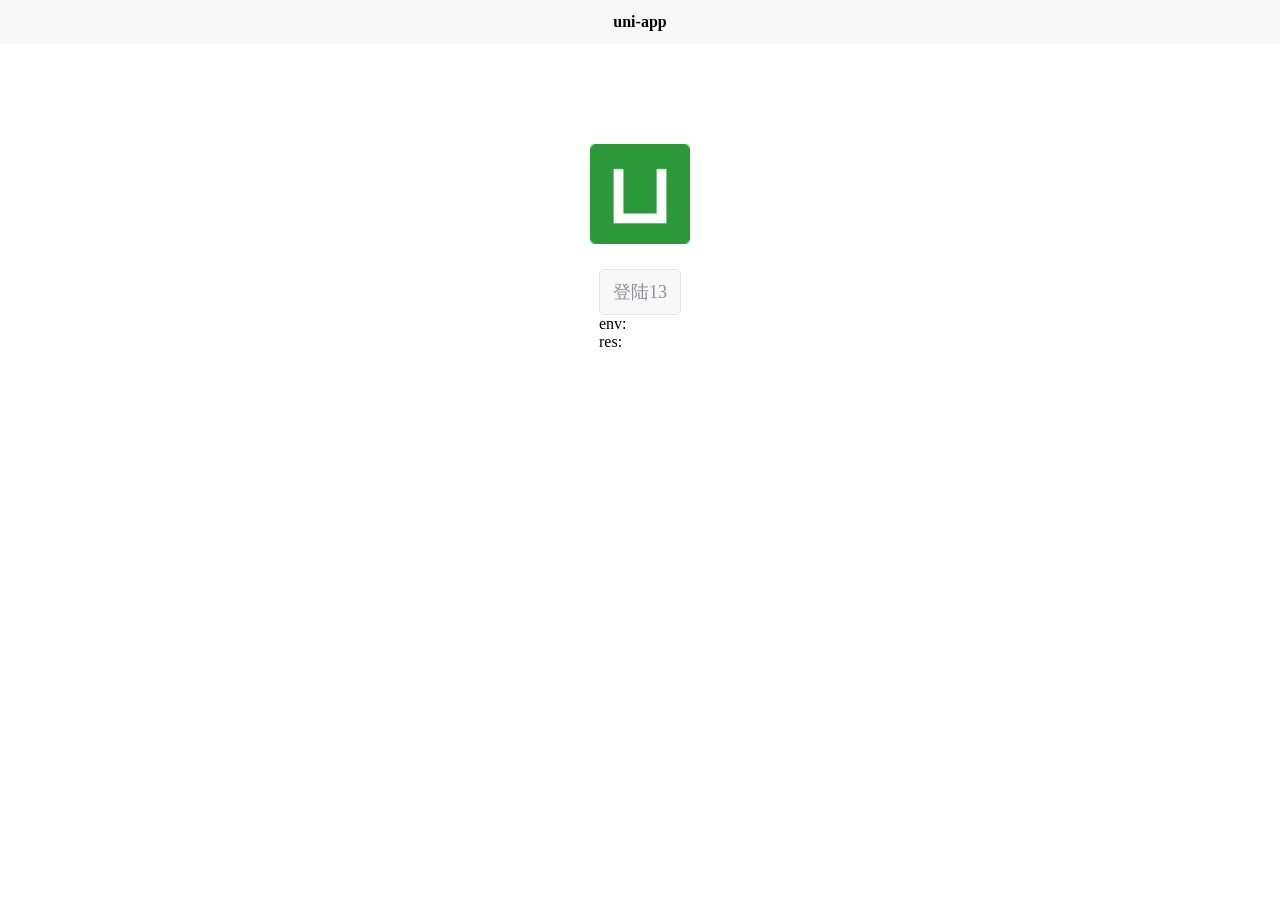
==== commit e7bb4424: "deploy" ====
--- a/index.html
+++ b/index.html
@@ -20,8 +20,8 @@
     <title></title>
     <!--preload-links-->
     <!--app-context-->
-    <script type="module" crossorigin src="./assets/index.1731539432453.js"></script>
-    <link rel="stylesheet" crossorigin href="./assets/index.1731539432453.css">
+    <script type="module" crossorigin src="./assets/index.1731539507522.js"></script>
+    <link rel="stylesheet" crossorigin href="./assets/index.1731539507522.css">
   </head>
   <body>
     <div id="app"><!--app-html--></div>
--- a/assets/index.1731539507522.css
+++ b/assets/index.1731539507522.css
@@ -0,0 +1 @@
+*{margin:0;-webkit-tap-highlight-color:transparent}html,body{-webkit-user-select:none;-moz-user-select:none;user-select:none;width:100%;height:100%}body{overflow-x:hidden;font-size:16px}uni-app,uni-page,uni-page-wrapper,uni-page-body{display:block;box-sizing:border-box;width:100%}uni-page-wrapper{position:relative}#app,uni-app,uni-page,uni-page-wrapper{height:100%}.uni-mask{position:fixed;z-index:999;top:0;right:0;left:0;bottom:0;background:rgba(0,0,0,.5)}.uni-fade-enter-active,.uni-fade-leave-active{transition-duration:.25s;transition-property:opacity;transition-timing-function:ease}.uni-fade-enter-from,.uni-fade-leave-active{opacity:0}.uni-loading,uni-button[loading]:before{background-color:transparent;background-image:url(data:image/svg+xml;base64,\ [base64]);background-repeat:no-repeat}.uni-loading{width:20px;height:20px;display:inline-block;vertical-align:middle;animation:uni-loading 1s steps(12,end) infinite;background-size:100%}@keyframes uni-loading{0%{transform:rotate3d(0,0,1,0)}to{transform:rotate3d(0,0,1,360deg)}}html{--primary-color: #007aff;--UI-BG: #fff;--UI-BG-1: #f7f7f7;--UI-BG-2: #fff;--UI-BG-3: #f7f7f7;--UI-BG-4: #4c4c4c;--UI-BG-5: #fff;--UI-FG: #000;--UI-FG-0: rgba(0, 0, 0, .9);--UI-FG-HALF: rgba(0, 0, 0, .9);--UI-FG-1: rgba(0, 0, 0, .5);--UI-FG-2: rgba(0, 0, 0, .3);--UI-FG-3: rgba(0, 0, 0, .1)}body:after{position:fixed;content:"";left:-1000px;top:-1000px;animation:shadow-preload .1s;animation-delay:3s}@keyframes shadow-preload{0%{background-image:url(https://cdn.dcloud.net.cn/img/shadow-grey.png)}to{background-image:url(https://cdn.dcloud.net.cn/img/shadow-grey.png)}}.uni-async-error{position:absolute;left:0;right:0;top:0;bottom:0;color:#999;padding:100px 10px;text-align:center}.uni-async-loading{box-sizing:border-box;width:100%;padding:50px;text-align:center}.uni-async-loading .uni-loading{width:30px;height:30px}uni-page-head{display:block;box-sizing:border-box}.uni-page-head{position:fixed;left:var(--window-left);right:var(--window-right);height:44px;height:calc(44px + constant(safe-area-inset-top));height:calc(44px + env(safe-area-inset-top));padding:7px 3px;padding-top:calc(7px + constant(safe-area-inset-top));padding-top:calc(7px + env(safe-area-inset-top));display:flex;overflow:hidden;justify-content:space-between;box-sizing:border-box;z-index:998;color:#fff;background-color:#000;transition-property:all}.uni-page-head *{box-sizing:border-box}.uni-page-head .uni-btn-icon{overflow:hidden;min-width:1em;font-style:normal}.uni-page-head-titlePenetrate,.uni-page-head-titlePenetrate .uni-page-head-bd,.uni-page-head-titlePenetrate .uni-page-head-bd *{pointer-events:none}.uni-page-head-titlePenetrate *{pointer-events:auto}.uni-page-head.uni-page-head-transparent .uni-page-head-ft>div{justify-content:center}.uni-page-head~.uni-placeholder{width:100%;height:44px;height:calc(44px + constant(safe-area-inset-top));height:calc(44px + env(safe-area-inset-top))}.uni-placeholder-titlePenetrate{pointer-events:none}.uni-page-head-hd{display:flex;align-items:center;font-size:16px}.uni-page-head-bd{position:absolute;left:70px;right:70px;min-width:0;-webkit-user-select:auto;-moz-user-select:auto;user-select:auto}.uni-page-head-btn{position:relative;width:auto;margin:0 2px;word-break:keep-all;white-space:pre;cursor:pointer;font-size:0px}.uni-page-head-transparent .uni-page-head-btn{display:flex;align-items:center;width:32px;height:32px;border-radius:50%;background-color:rgba(0,0,0,.5)}.uni-page-head-btn-red-dot:after{content:attr(badge-text);position:absolute;right:0;top:0;background-color:red;color:#fff;width:18px;height:18px;line-height:18px;border-radius:18px;overflow:hidden;transform:scale(.5) translate(40%,-40%);transform-origin:100% 0}.uni-page-head-btn-red-dot[badge-text]:after{font-size:12px;width:auto;min-width:18px;max-width:42px;text-align:center;padding:0 3px;transform:scale(.7) translate(40%,-40%)}.uni-page-head-btn-select svg{vertical-align:middle;margin-left:2px;transform:rotate(270deg) scale(.8)}.uni-page-head-search{position:relative;display:flex;flex:1;margin:0 2px;line-height:30px;font-size:15px}.uni-page-head-search-input{width:100%;height:100%;padding-left:34px;text-align:left}.uni-page-head-search-input .uni-input-input:disabled{pointer-events:none}.uni-page-head-search-placeholder{position:absolute;max-width:100%;height:100%;padding-left:34px;overflow:hidden;word-break:keep-all;white-space:pre}.uni-page-head-search-placeholder-right{right:0}.uni-page-head-search-placeholder-center{left:50%;transform:translate(-50%)}.uni-page-head-search-icon{position:absolute;top:0;left:2px;width:30px;height:30px;display:flex;justify-content:center;align-items:center}.uni-page-head-ft{display:flex;align-items:center;flex-direction:row-reverse;font-size:13px}.uni-page-head__title{font-weight:700;font-size:16px;line-height:30px;text-align:center;overflow:hidden;white-space:nowrap;text-overflow:ellipsis}.uni-page-head__title .uni-loading{width:16px;height:16px;margin-top:-3px}.uni-page-head__title .uni-page-head__title_image{width:auto;height:26px;vertical-align:middle}.uni-page-head-shadow{overflow:visible}.uni-page-head-shadow:after{content:"";position:absolute;left:0;right:0;top:100%;height:5px;background-size:100% 100%}.uni-page-head-shadow-grey:after{background-image:url(https://cdn.dcloud.net.cn/img/shadow-grey.png)}.uni-page-head-shadow-blue:after{background-image:url(https://cdn.dcloud.net.cn/img/shadow-blue.png)}.uni-page-head-shadow-green:after{background-image:url(https://cdn.dcloud.net.cn/img/shadow-green.png)}.uni-page-head-shadow-orange:after{background-image:url(https://cdn.dcloud.net.cn/img/shadow-orange.png)}.uni-page-head-shadow-red:after{background-image:url(https://cdn.dcloud.net.cn/img/shadow-red.png)}.uni-page-head-shadow-yellow:after{background-image:url(https://cdn.dcloud.net.cn/img/shadow-yellow.png)}uni-page-head[uni-page-head-type=default]~uni-page-wrapper{height:calc(100% - 44px);height:calc(100% - 44px - constant(safe-area-inset-top));height:calc(100% - 44px - env(safe-area-inset-top))}
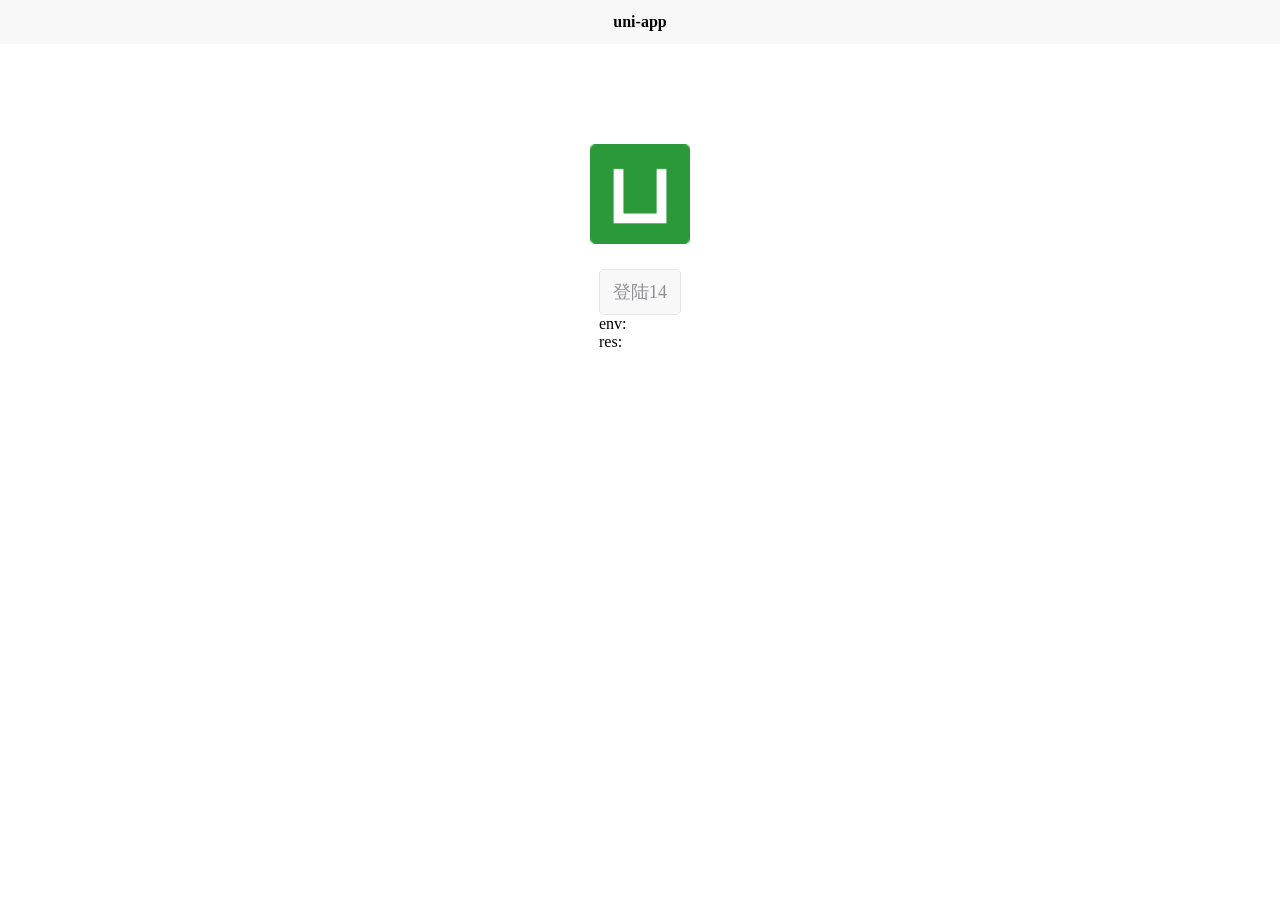
==== commit d011ecbf: "deploy" ====
--- a/index.html
+++ b/index.html
@@ -20,8 +20,8 @@
     <title></title>
     <!--preload-links-->
     <!--app-context-->
-    <script type="module" crossorigin src="./assets/index.1731539507522.js"></script>
-    <link rel="stylesheet" crossorigin href="./assets/index.1731539507522.css">
+    <script type="module" crossorigin src="./assets/index.1731539607459.js"></script>
+    <link rel="stylesheet" crossorigin href="./assets/index.1731539607459.css">
   </head>
   <body>
     <div id="app"><!--app-html--></div>
--- a/assets/index.1731539607459.css
+++ b/assets/index.1731539607459.css
@@ -0,0 +1 @@
+*{margin:0;-webkit-tap-highlight-color:transparent}html,body{-webkit-user-select:none;-moz-user-select:none;user-select:none;width:100%;height:100%}body{overflow-x:hidden;font-size:16px}uni-app,uni-page,uni-page-wrapper,uni-page-body{display:block;box-sizing:border-box;width:100%}uni-page-wrapper{position:relative}#app,uni-app,uni-page,uni-page-wrapper{height:100%}.uni-mask{position:fixed;z-index:999;top:0;right:0;left:0;bottom:0;background:rgba(0,0,0,.5)}.uni-fade-enter-active,.uni-fade-leave-active{transition-duration:.25s;transition-property:opacity;transition-timing-function:ease}.uni-fade-enter-from,.uni-fade-leave-active{opacity:0}.uni-loading,uni-button[loading]:before{background-color:transparent;background-image:url(data:image/svg+xml;base64,\ [base64]);background-repeat:no-repeat}.uni-loading{width:20px;height:20px;display:inline-block;vertical-align:middle;animation:uni-loading 1s steps(12,end) infinite;background-size:100%}@keyframes uni-loading{0%{transform:rotate3d(0,0,1,0)}to{transform:rotate3d(0,0,1,360deg)}}html{--primary-color: #007aff;--UI-BG: #fff;--UI-BG-1: #f7f7f7;--UI-BG-2: #fff;--UI-BG-3: #f7f7f7;--UI-BG-4: #4c4c4c;--UI-BG-5: #fff;--UI-FG: #000;--UI-FG-0: rgba(0, 0, 0, .9);--UI-FG-HALF: rgba(0, 0, 0, .9);--UI-FG-1: rgba(0, 0, 0, .5);--UI-FG-2: rgba(0, 0, 0, .3);--UI-FG-3: rgba(0, 0, 0, .1)}body:after{position:fixed;content:"";left:-1000px;top:-1000px;animation:shadow-preload .1s;animation-delay:3s}@keyframes shadow-preload{0%{background-image:url(https://cdn.dcloud.net.cn/img/shadow-grey.png)}to{background-image:url(https://cdn.dcloud.net.cn/img/shadow-grey.png)}}.uni-async-error{position:absolute;left:0;right:0;top:0;bottom:0;color:#999;padding:100px 10px;text-align:center}.uni-async-loading{box-sizing:border-box;width:100%;padding:50px;text-align:center}.uni-async-loading .uni-loading{width:30px;height:30px}uni-page-head{display:block;box-sizing:border-box}.uni-page-head{position:fixed;left:var(--window-left);right:var(--window-right);height:44px;height:calc(44px + constant(safe-area-inset-top));height:calc(44px + env(safe-area-inset-top));padding:7px 3px;padding-top:calc(7px + constant(safe-area-inset-top));padding-top:calc(7px + env(safe-area-inset-top));display:flex;overflow:hidden;justify-content:space-between;box-sizing:border-box;z-index:998;color:#fff;background-color:#000;transition-property:all}.uni-page-head *{box-sizing:border-box}.uni-page-head .uni-btn-icon{overflow:hidden;min-width:1em;font-style:normal}.uni-page-head-titlePenetrate,.uni-page-head-titlePenetrate .uni-page-head-bd,.uni-page-head-titlePenetrate .uni-page-head-bd *{pointer-events:none}.uni-page-head-titlePenetrate *{pointer-events:auto}.uni-page-head.uni-page-head-transparent .uni-page-head-ft>div{justify-content:center}.uni-page-head~.uni-placeholder{width:100%;height:44px;height:calc(44px + constant(safe-area-inset-top));height:calc(44px + env(safe-area-inset-top))}.uni-placeholder-titlePenetrate{pointer-events:none}.uni-page-head-hd{display:flex;align-items:center;font-size:16px}.uni-page-head-bd{position:absolute;left:70px;right:70px;min-width:0;-webkit-user-select:auto;-moz-user-select:auto;user-select:auto}.uni-page-head-btn{position:relative;width:auto;margin:0 2px;word-break:keep-all;white-space:pre;cursor:pointer;font-size:0px}.uni-page-head-transparent .uni-page-head-btn{display:flex;align-items:center;width:32px;height:32px;border-radius:50%;background-color:rgba(0,0,0,.5)}.uni-page-head-btn-red-dot:after{content:attr(badge-text);position:absolute;right:0;top:0;background-color:red;color:#fff;width:18px;height:18px;line-height:18px;border-radius:18px;overflow:hidden;transform:scale(.5) translate(40%,-40%);transform-origin:100% 0}.uni-page-head-btn-red-dot[badge-text]:after{font-size:12px;width:auto;min-width:18px;max-width:42px;text-align:center;padding:0 3px;transform:scale(.7) translate(40%,-40%)}.uni-page-head-btn-select svg{vertical-align:middle;margin-left:2px;transform:rotate(270deg) scale(.8)}.uni-page-head-search{position:relative;display:flex;flex:1;margin:0 2px;line-height:30px;font-size:15px}.uni-page-head-search-input{width:100%;height:100%;padding-left:34px;text-align:left}.uni-page-head-search-input .uni-input-input:disabled{pointer-events:none}.uni-page-head-search-placeholder{position:absolute;max-width:100%;height:100%;padding-left:34px;overflow:hidden;word-break:keep-all;white-space:pre}.uni-page-head-search-placeholder-right{right:0}.uni-page-head-search-placeholder-center{left:50%;transform:translate(-50%)}.uni-page-head-search-icon{position:absolute;top:0;left:2px;width:30px;height:30px;display:flex;justify-content:center;align-items:center}.uni-page-head-ft{display:flex;align-items:center;flex-direction:row-reverse;font-size:13px}.uni-page-head__title{font-weight:700;font-size:16px;line-height:30px;text-align:center;overflow:hidden;white-space:nowrap;text-overflow:ellipsis}.uni-page-head__title .uni-loading{width:16px;height:16px;margin-top:-3px}.uni-page-head__title .uni-page-head__title_image{width:auto;height:26px;vertical-align:middle}.uni-page-head-shadow{overflow:visible}.uni-page-head-shadow:after{content:"";position:absolute;left:0;right:0;top:100%;height:5px;background-size:100% 100%}.uni-page-head-shadow-grey:after{background-image:url(https://cdn.dcloud.net.cn/img/shadow-grey.png)}.uni-page-head-shadow-blue:after{background-image:url(https://cdn.dcloud.net.cn/img/shadow-blue.png)}.uni-page-head-shadow-green:after{background-image:url(https://cdn.dcloud.net.cn/img/shadow-green.png)}.uni-page-head-shadow-orange:after{background-image:url(https://cdn.dcloud.net.cn/img/shadow-orange.png)}.uni-page-head-shadow-red:after{background-image:url(https://cdn.dcloud.net.cn/img/shadow-red.png)}.uni-page-head-shadow-yellow:after{background-image:url(https://cdn.dcloud.net.cn/img/shadow-yellow.png)}uni-page-head[uni-page-head-type=default]~uni-page-wrapper{height:calc(100% - 44px);height:calc(100% - 44px - constant(safe-area-inset-top));height:calc(100% - 44px - env(safe-area-inset-top))}
